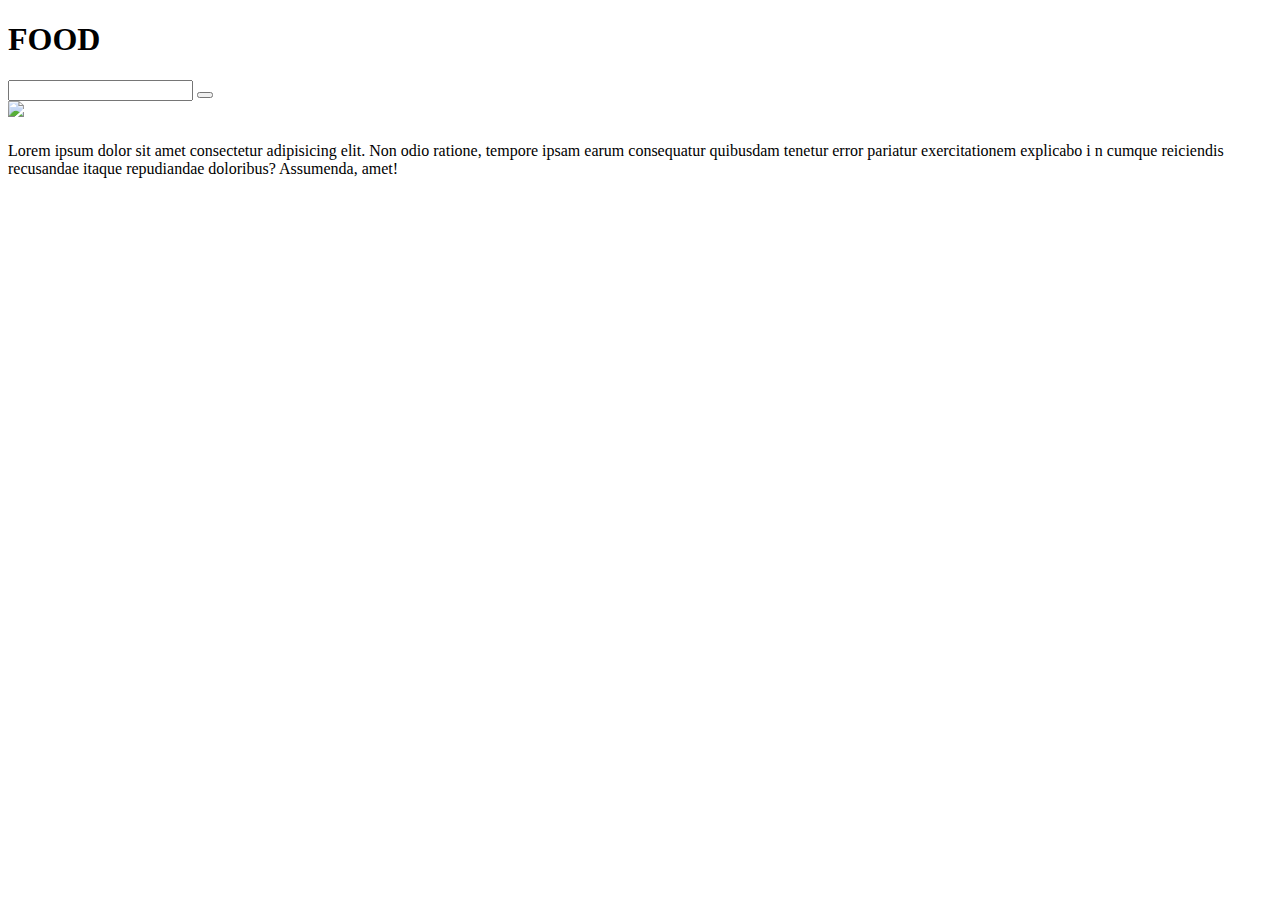
==== food.html @ 35da2d47 "824" ====
<!DOCTYPE html>
<html lang="en">
<head>
    <meta charset="UTF-8">
    <meta http-equiv="X-UA-Compatible" content="IE=edge">
    <meta name="viewport" content="width=device-width, initial-scale=1.0">
    <script src="js/foodscript.js"> </script>
    <link href="css/foodstyle.css" rel="stylesheet"> 
    <title>Food</title>
</head>
<body>
    <header class="title"> 
        <h1>FOOD</h1>
    </header>
    <form class="search-container"> 
        <input type="search" class="food-search">
        <button class="btn"> </button>
    </form>
    <!-- menu list-->
    <section class="section-item">
        <!--single item start-->
        <article class="menu-item"> 
            <img src="#">
            <div class="item-info">
                <header class="name-price">
                    <h4 class="name"></h4>
                    <h4 class="price"></h4>
                </header>
                <p> 
                    Lorem ipsum dolor sit amet consectetur 
                    adipisicing elit. Non odio ratione, tempore ipsam earum consequatur quibusdam tenetur error pariatur exercitationem explicabo i
                    n cumque reiciendis recusandae itaque repudiandae doloribus? Assumenda, amet!
                </p>
            </div>
        </article> 
    </section>

</body>
</html>
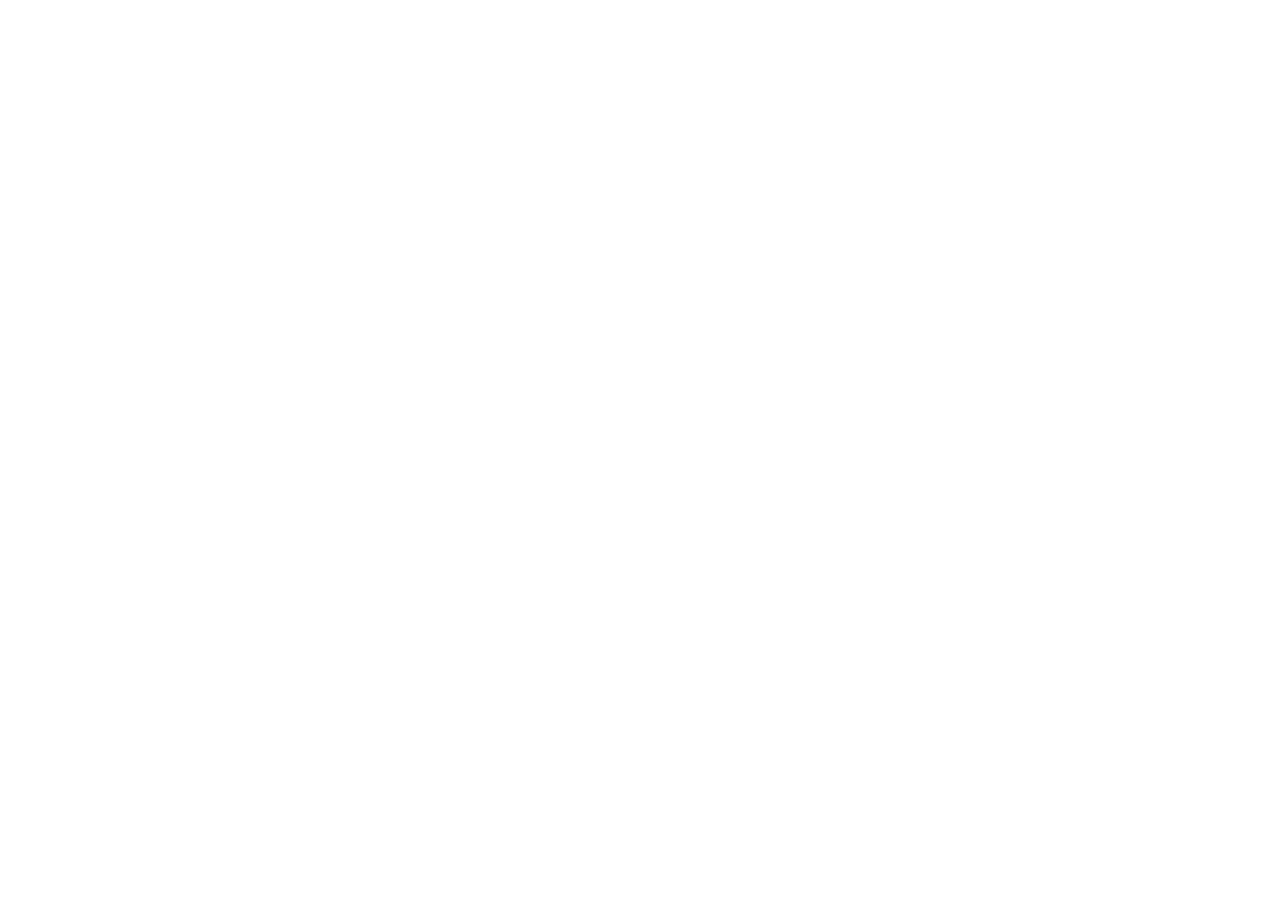
==== commit 31cfdc47: "0830" ====
--- a/food.html
+++ b/food.html
@@ -4,36 +4,10 @@
     <meta charset="UTF-8">
     <meta http-equiv="X-UA-Compatible" content="IE=edge">
     <meta name="viewport" content="width=device-width, initial-scale=1.0">
-    <script src="js/foodscript.js"> </script>
-    <link href="css/foodstyle.css" rel="stylesheet"> 
-    <title>Food</title>
+    <title>FOOD FINDER</title>
 </head>
 <body>
-    <header class="title"> 
-        <h1>FOOD</h1>
-    </header>
-    <form class="search-container"> 
-        <input type="search" class="food-search">
-        <button class="btn"> </button>
-    </form>
-    <!-- menu list-->
-    <section class="section-item">
-        <!--single item start-->
-        <article class="menu-item"> 
-            <img src="#">
-            <div class="item-info">
-                <header class="name-price">
-                    <h4 class="name"></h4>
-                    <h4 class="price"></h4>
-                </header>
-                <p> 
-                    Lorem ipsum dolor sit amet consectetur 
-                    adipisicing elit. Non odio ratione, tempore ipsam earum consequatur quibusdam tenetur error pariatur exercitationem explicabo i
-                    n cumque reiciendis recusandae itaque repudiandae doloribus? Assumenda, amet!
-                </p>
-            </div>
-        </article> 
-    </section>
-
+        
+    
 </body>
 </html>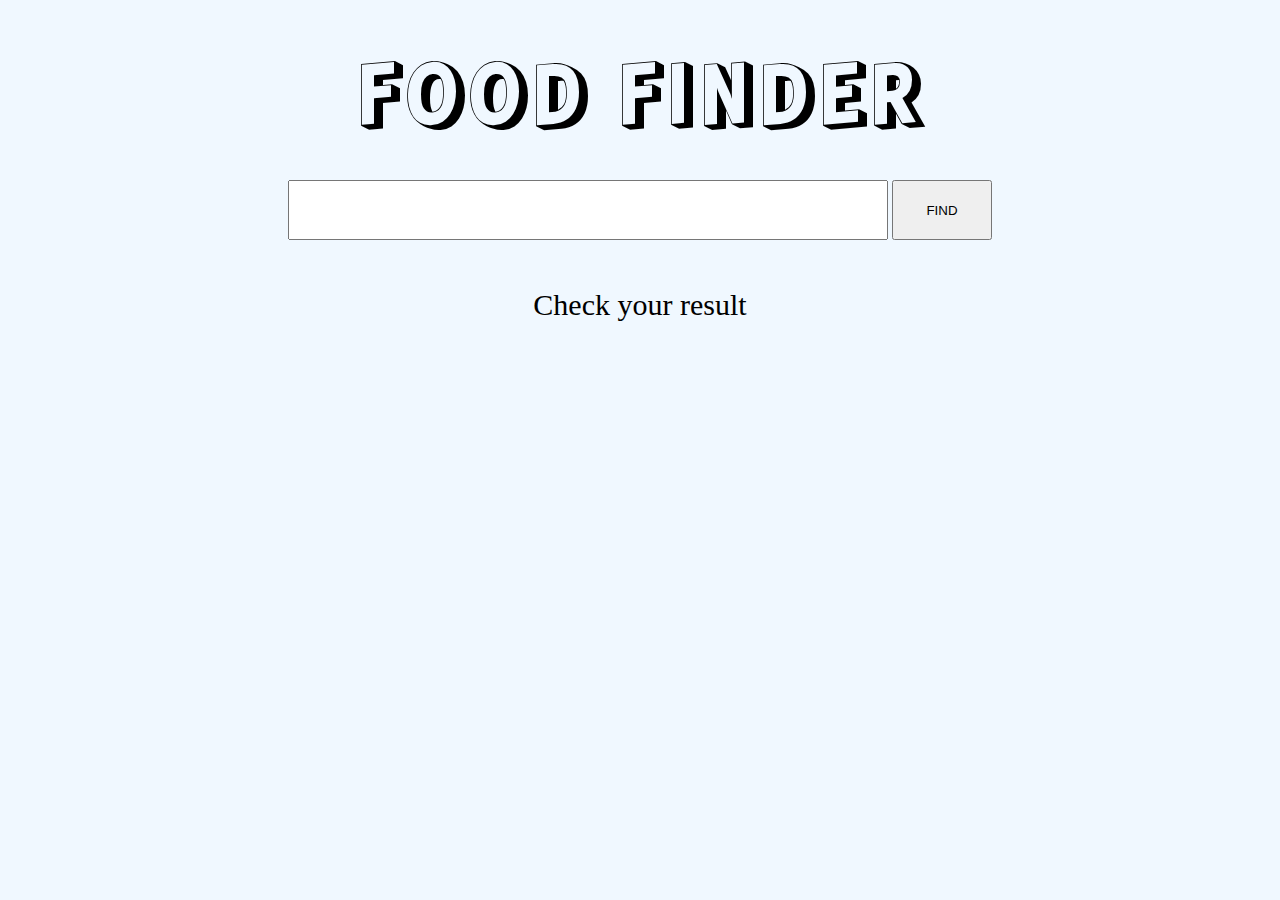
==== commit e08991c4: "0830" ====
--- a/food.html
+++ b/food.html
@@ -4,10 +4,40 @@
     <meta charset="UTF-8">
     <meta http-equiv="X-UA-Compatible" content="IE=edge">
     <meta name="viewport" content="width=device-width, initial-scale=1.0">
+   <link href="./css/foodstyle.css" rel="stylesheet"/>
+   <script src="js/foodscript.js" defer> </script>
     <title>FOOD FINDER</title>
 </head>
 <body>
-        
+    <header class="title-header">
+        <h1 class="title-name">FOOD FINDER</h1> 
+        <div> 
+            <input type="search" class="search-box">
+            <button class="btn">FIND</button> 
+        </div>
+    </header>
+    <div class="result"> 
+        <h4>Check your result</h4>
+    </div>
+    <article class="main-box"> 
+       <!--
+         
+         <section class="main-contaier"> 
+            <div class="Thumb">
+                <img src="./img/01.jpg" alt="food-pic"> 
+            </div>
+            <div class="info">
+                <h4 class="name">chick~</h4>
+            </div>
+            <div class="recipi">
+                <p>Check recipi</p>
+            </div>
+        </section>
+
+       -->
+
+    </article>
+
     
 </body>
 </html>--- a/css/foodstyle.css
+++ b/css/foodstyle.css
@@ -0,0 +1,66 @@
+@import url("reset.css");
+@import url('https://fonts.googleapis.com/css2?family=Rampart+One&display=swap');
+
+body{
+    background-color: aliceblue;
+    height: 100vh;
+    display: flex;
+    flex-direction: column;
+    align-items: center;
+    justify-self:center;}
+
+.title-header{
+    width: 100%;
+    text-align: center;
+
+}
+.title-name{
+    font-family: 'Rampart One', cursive;
+    font-size: 80px;
+    padding: 5px;
+    margin: 45px 0px;
+}
+.search-box{
+    text-align: center;
+    width: 600px;
+    height: 60px;
+}
+.btn{
+    height: 60px;
+    width: 100px;
+}
+.result{
+    margin: 50px 0px;
+    font-size: 30px;}
+.main-box{
+    width: 80%;
+display: grid;
+grid-template-columns: 1fr 1fr 1fr;
+place-items:center;
+} 
+.recipi{
+    width: 40%;
+}
+img{
+    width: 300px;
+    height: 300px;
+}
+.main-contaier{
+    background-color: white;
+    width: 300px;
+    height: 500px;
+}
+.info{
+    display: flex;
+    flex-direction: column;
+    align-items: center;
+    justify-content: center;
+    margin-top: 10px;
+    font-size: 20px;
+    width: 100%;
+    border-bottom: 1px solid black;
+
+}
+.name{
+    margin: 10px 0px;
+}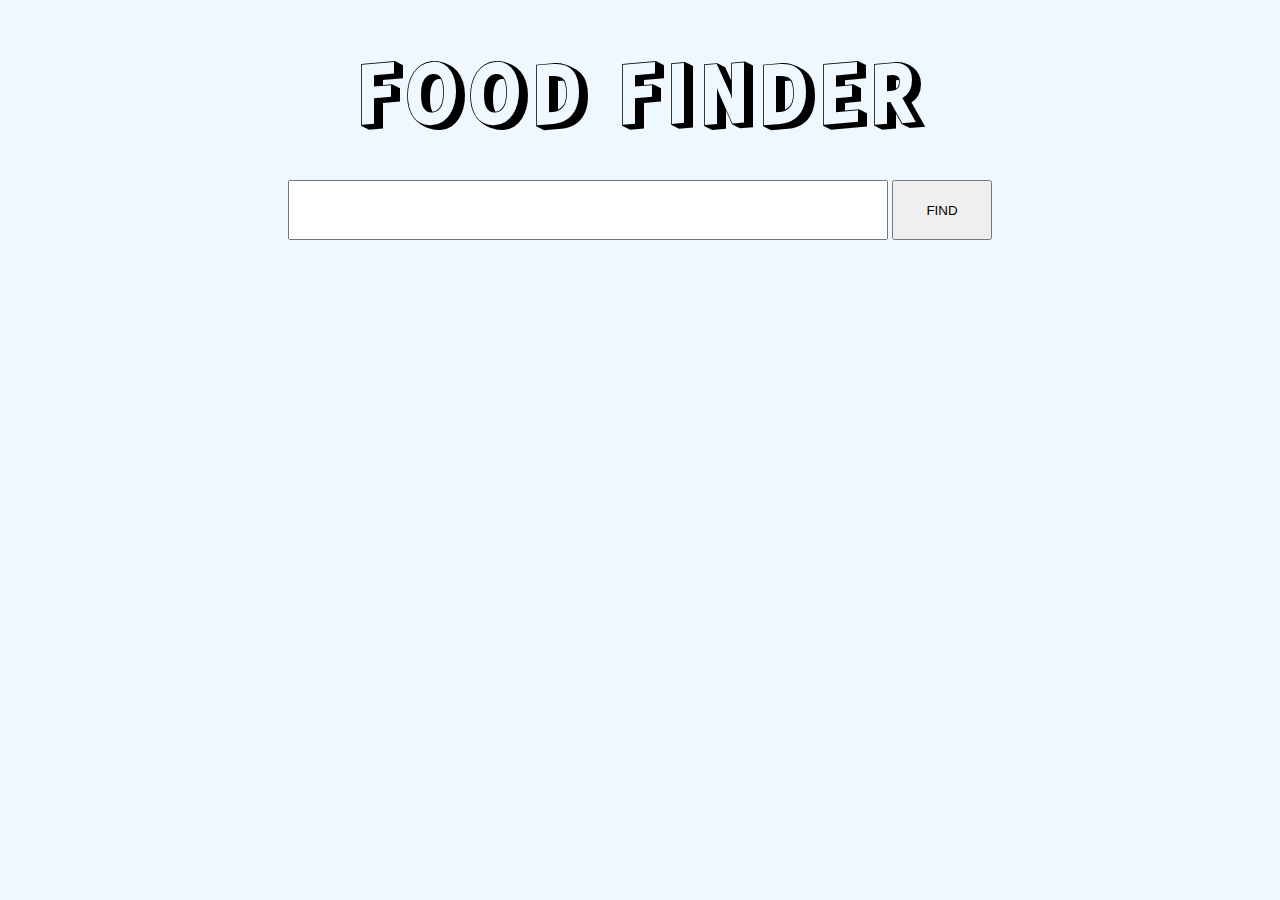
==== commit 3c7942e7: "0831" ====
--- a/food.html
+++ b/food.html
@@ -4,8 +4,10 @@
     <meta charset="UTF-8">
     <meta http-equiv="X-UA-Compatible" content="IE=edge">
     <meta name="viewport" content="width=device-width, initial-scale=1.0">
-   <link href="./css/foodstyle.css" rel="stylesheet"/>
-   <script src="js/foodscript.js" defer> </script>
+<script src="js/foodscript.js" defer> </script>
+    <link href="./css/foodstyle.css" rel="stylesheet"/>
+    <link href="./css/overlay.css" rel="stylesheet"/>
+
     <title>FOOD FINDER</title>
 </head>
 <body>
@@ -17,12 +19,12 @@
         </div>
     </header>
     <div class="result"> 
-        <h4>Check your result</h4>
+        <h4></h4>
     </div>
-    <article class="main-box"> 
-       <!--
+    <article class="main-box over"> 
+
          
-         <section class="main-contaier"> 
+        <!-- <section class="main-contaier"> 
             <div class="Thumb">
                 <img src="./img/01.jpg" alt="food-pic"> 
             </div>
@@ -31,10 +33,33 @@
             </div>
             <div class="recipi">
                 <p>Check recipi</p>
+                <button class="check">click</button>
             </div>
-        </section>
+        </section>-->
 
-       -->
+       
+    <div class="overlay none"> 
+         <!--
+        <div class="over-box" > 
+
+           <div class="over-info"> 
+                <h1 class="over-name">asdsa</h1>
+                <img src="./img/01.jpg"class="overlay-img" alt="food-img">
+                <div class="de"> 
+                    <p>Lorem ipsum dolor
+                         sit amet consectetur, adipisicing elit. Ea, beatae? Itaque architecto placeat voluptatibus, magni reprehenderit quia soluta commodi illum porro excepturi delectus voluptate dicta optio debitis pariatur
+                         tempore quis.</p>
+                </div>
+                <button class="see"><a href="#">Go Youtube</a></button> 
+
+
+
+
+        </div>
+  -->
+           
+           <button class="box-close">close</button>
+    </div>
 
     </article>
 
--- a/css/foodstyle.css
+++ b/css/foodstyle.css
@@ -49,6 +49,8 @@
     background-color: white;
     width: 300px;
     height: 500px;
+    margin-bottom: 30px;
+    border-radius: 10px;
 }
 .info{
     display: flex;
@@ -63,4 +65,32 @@
 }
 .name{
     margin: 10px 0px;
+}
+.main-contaier:hover{
+border:1px solid cadetblue;
+}
+
+.random{
+    display: flex;
+    align-items: center;
+    justify-content: center;
+} 
+
+.newthings{
+height: 400px;
+}
+.main-none{
+    display: flex;
+    justify-content: center;
+    align-items: center;
+    text-align: center;
+    font-size: 80px;
+
+
+}
+.newthings >.info{
+    border: none;
+    text-align: center;
+    padding: 1px;
+
 }--- a/css/overlay.css
+++ b/css/overlay.css
@@ -0,0 +1,47 @@
+
+.none{
+    display: none;
+}
+.over{ display: flex;
+    justify-content: center;
+    align-items: center;
+
+}
+.overlay{
+    width: 900px;
+    height: 500px;
+    background-color: white
+
+}
+.over-box{
+    background-color: white;
+  
+    width: 100%;
+display: flex;
+flex-direction: row;
+justify-content: flex-end;}
+.over-info{
+ display: flex;
+ flex-direction: column;
+ align-items: center;
+ justify-content: center;
+
+}
+.over-name{
+    margin: 10px 0px;
+}
+.overlay-img{
+    width: 300px;
+    height: 300px;
+    border-radius: 50%;
+}
+.de{
+    width: 80%;
+    text-align: center;
+}
+.see{
+    margin: 20px 0px;
+}
+.box-close{
+    height: 30px;
+}
